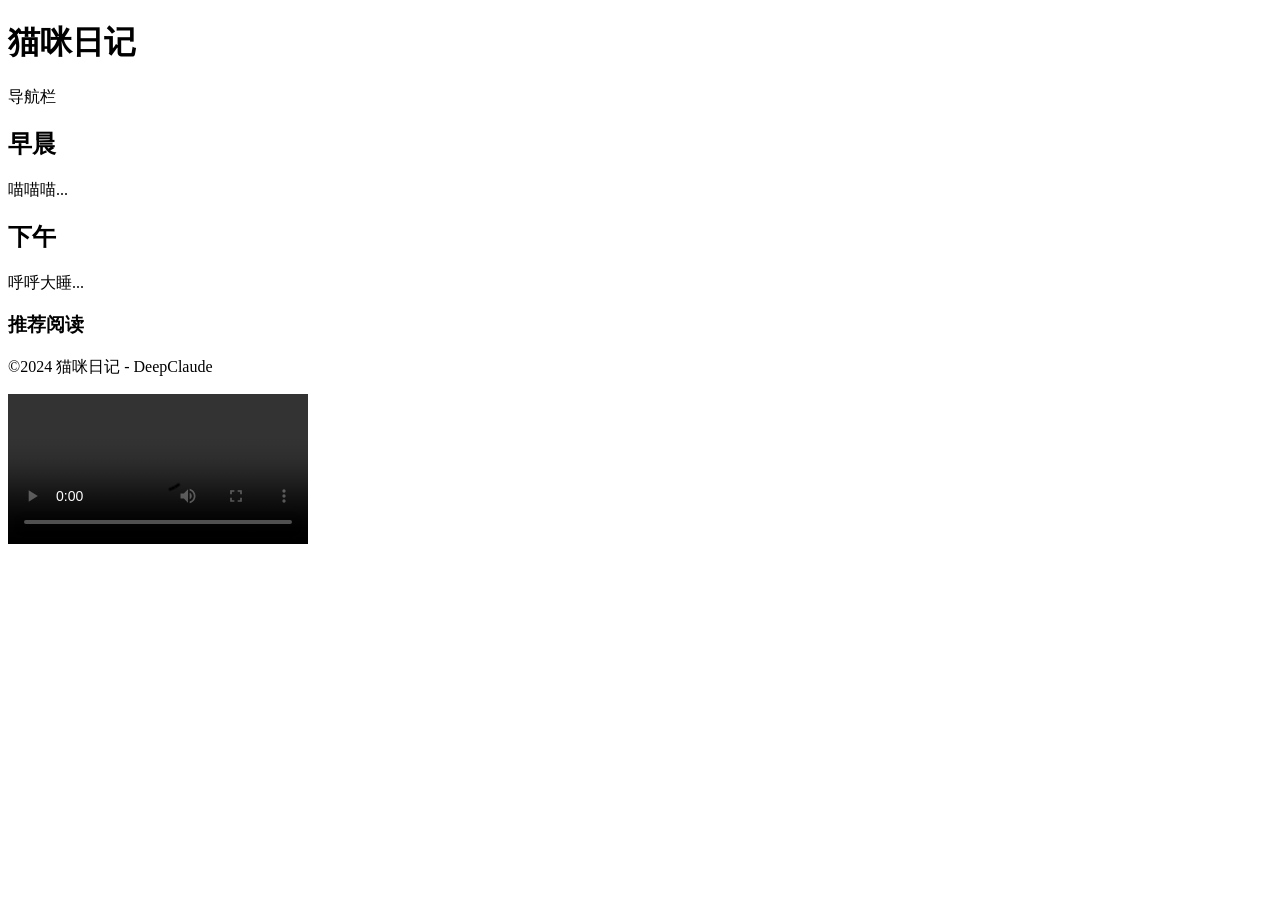
==== next.html @ 487a7a39 "Inited." ====
<!DOCTYPE html>
<html>

  <head>
    <title>next.html喵</title>
  </head>

  <body>
	  <header>
		  <!-- 网页的头部区域喵 -->
		  <h1>猫咪日记</h1>
		  <nav>导航栏</nav>
	  </header>
    
	  <main>
		  <article>
			  <!-- 独立的文章内容喵 -->
			  <section>
			  <!-- 文章的小区块喵 -->
				  <h2>早晨</h2>
				  <p>喵喵喵...</p>
			  </section>
			  <section>
				  <h2>下午</h2>
				  <p>呼呼大睡...</p>
			  </section>
		  </article>
        
		  <aside>
		  <!-- 侧边栏内容喵 -->
			  <h3>推荐阅读</h3>
		  </aside>
		  </main>

		  <footer>
		  <!-- 网页的底部区域喵 -->
		    <p>©2024 猫咪日记 - DeepClaude</p>
		  </footer>

      <video controls>
        <source src="momone.mp4" type="video/mp4">
      </video>
  </body>
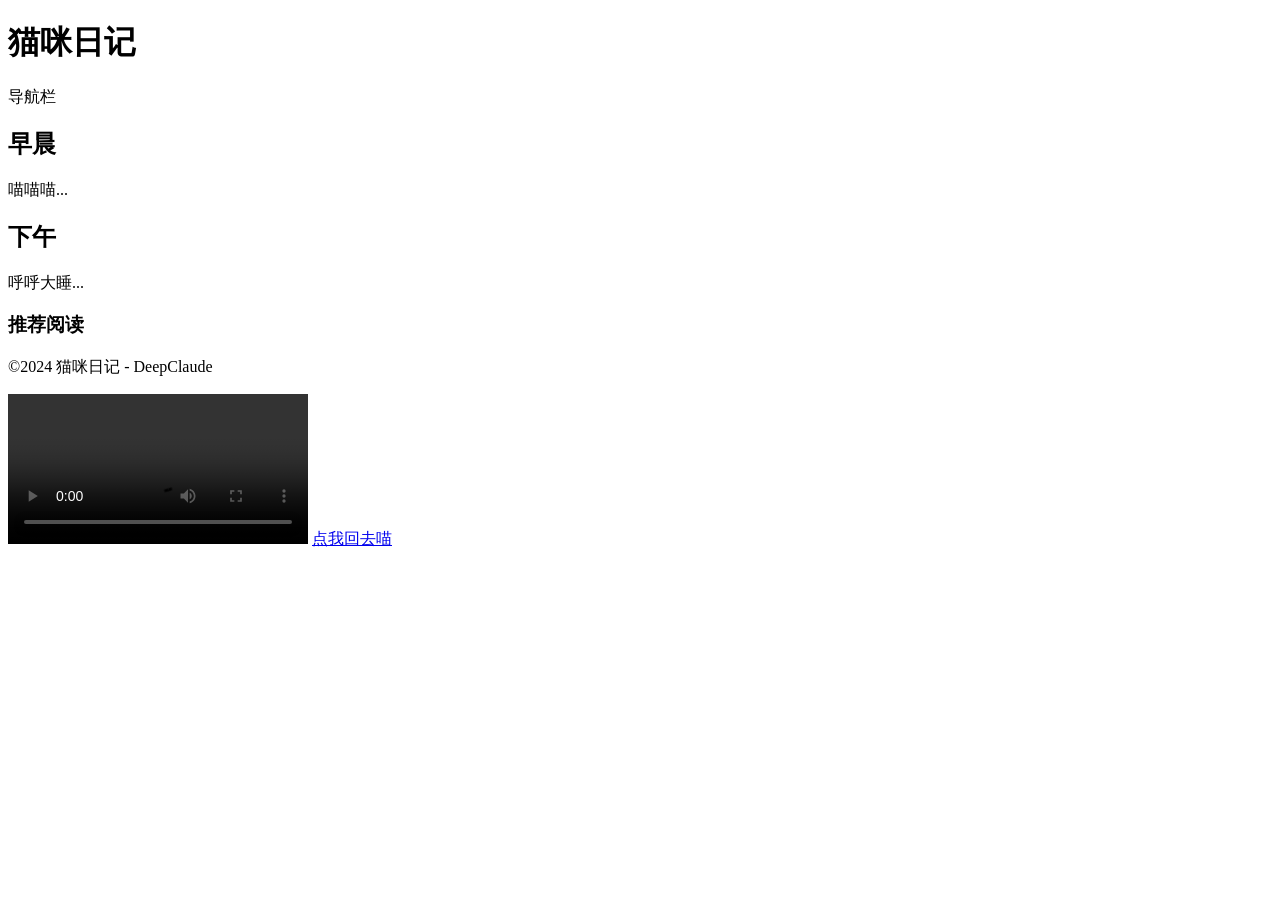
==== commit 07769e9e: "Change rain's blog url." ====
--- a/next.html
+++ b/next.html
@@ -30,14 +30,16 @@
 		  <!-- 侧边栏内容喵 -->
 			  <h3>推荐阅读</h3>
 		  </aside>
-		  </main>
+		</main>
 
-		  <footer>
+		<footer>
 		  <!-- 网页的底部区域喵 -->
-		    <p>©2024 猫咪日记 - DeepClaude</p>
-		  </footer>
+		  <p>©2024 猫咪日记 - DeepClaude</p>
+		</footer>
 
-      <video controls>
-        <source src="momone.mp4" type="video/mp4">
-      </video>
+    <video controls>
+      <source src="momone.mp4" type="video/mp4">
+    </video>
+
+    <a href="index.html">点我回去喵</a>
   </body>
